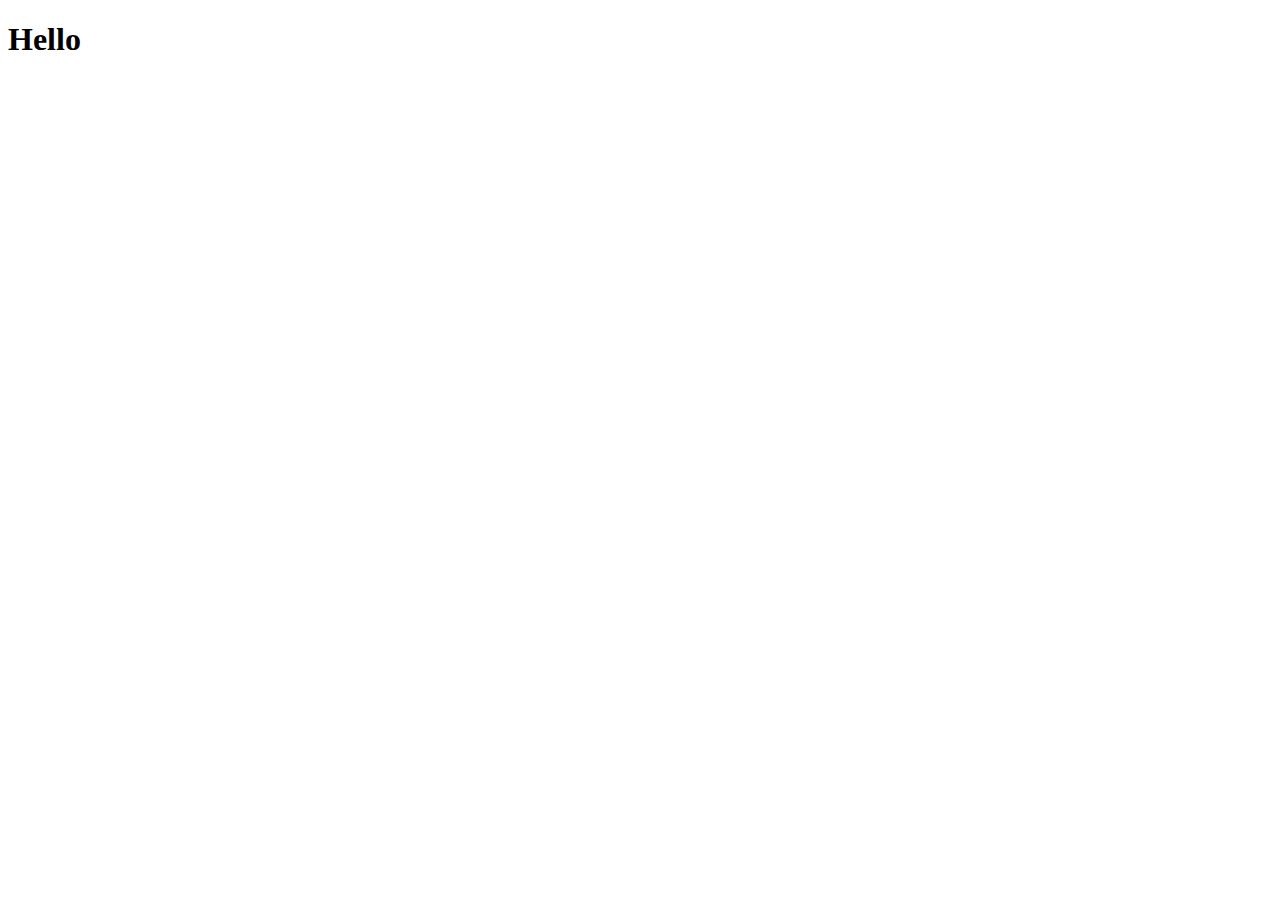
==== index.html @ ded080d7 "commit" ====
<!DOCTYPE html>
<html lang="en">
<head>
    <meta charset="UTF-8">
    <meta name="viewport" content="width=device-width, initial-scale=1.0">
    <title>Practice of Js</title>
</head>
<body>
    <h1>Hello</h1>

    <script src="index.js"></script>
</body>
</html>
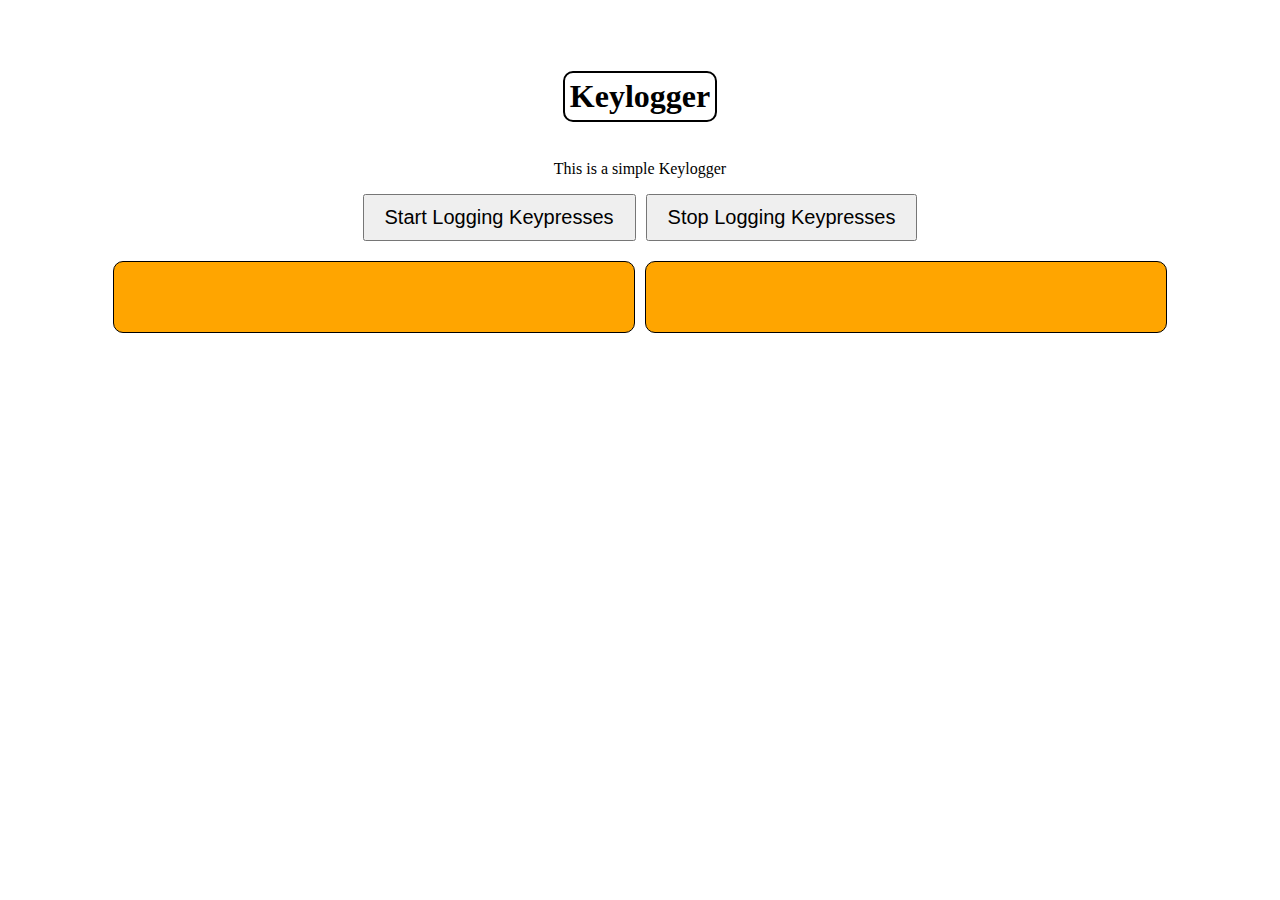
==== commit 28574ab2: "commit" ====
--- a/index.html
+++ b/index.html
@@ -3,11 +3,50 @@
 <head>
     <meta charset="UTF-8">
     <meta name="viewport" content="width=device-width, initial-scale=1.0">
-    <title>Practice of Js</title>
+    <title>Keylogger</title>
+    <style>
+        .container {
+            display: flex;
+            flex-direction: column;
+            align-items: center;
+            margin-top: 50px;
+        }
+        #log, #state {
+            width: 500px;
+            height: 50px;
+            border: 1px solid black;
+            padding: 10px;
+            font-size: 20px;
+            text-align: center;
+            margin-top: 20px;
+            background-color: #ffa500;
+            border-radius: 10px;
+        }
+        .button-container {
+            display: flex;
+            flex-direction: row;
+            gap: 10px;
+        }
+        button {
+            font-size: 20px;
+            padding: 10px 20px;
+        }
+    </style>
 </head>
 <body>
-    <h1>Hello</h1>
+    <div class="container">
+        <h1 style="border: 2px solid black; padding: 5px; border-radius: 10px;">Keylogger</h1>
+        <p>This is a simple Keylogger</p>
+        <div class="button-container">
+            <button id="start-btn">Start Logging Keypresses</button>
+            <button id="stop-btn">Stop Logging Keypresses</button>
+        </div>
+        <div class="button-container">
+            <div id="log"></div>
+            <div id="state"></div>
+        </div>
+    </div>
 
-    <script src="index.js"></script>
+    <script src="keylogger.js"></script>
 </body>
-</html>+</html>
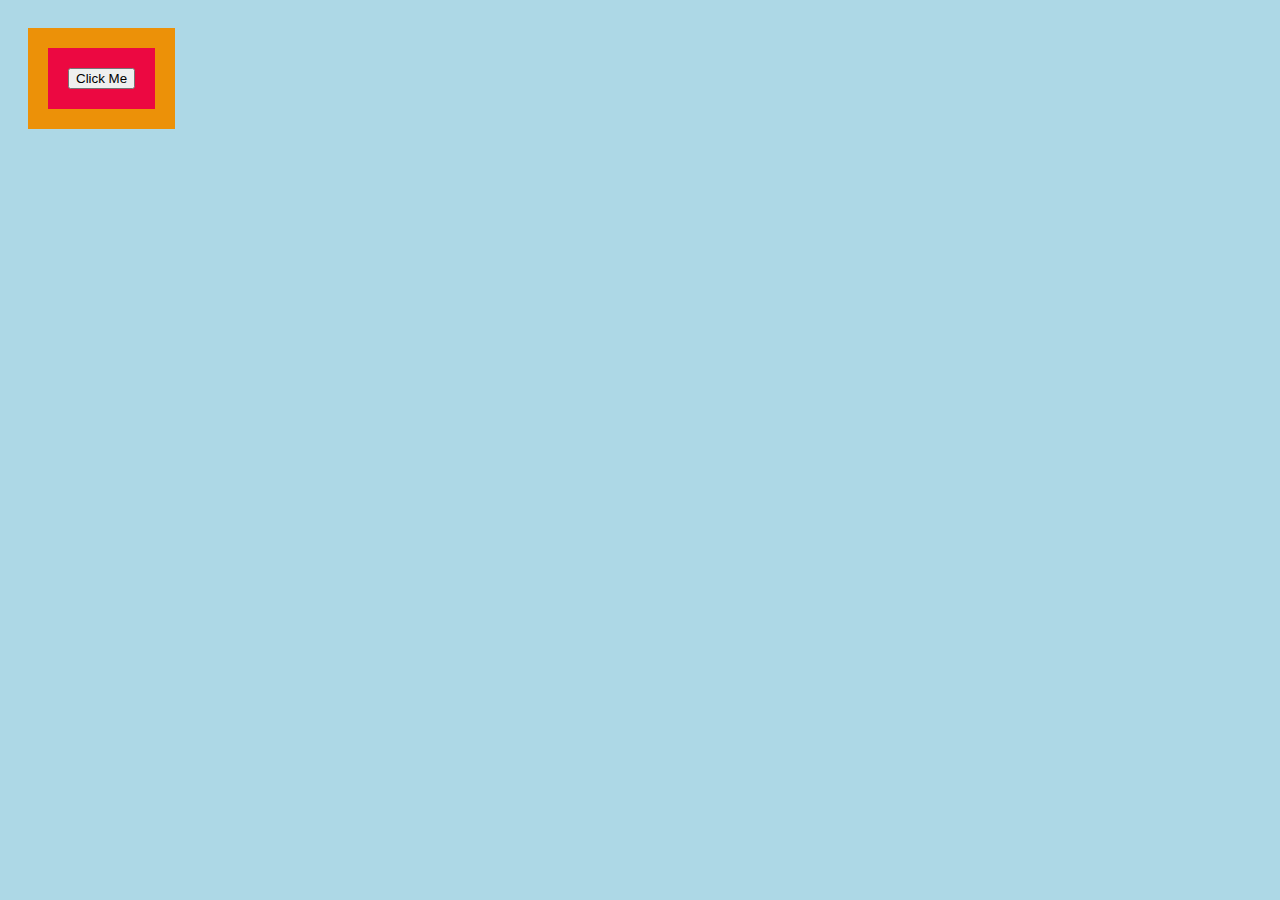
==== commit a62a0370: "commit" ====
--- a/index.html
+++ b/index.html
@@ -1,52 +1,48 @@
 <!DOCTYPE html>
 <html lang="en">
+
 <head>
     <meta charset="UTF-8">
     <meta name="viewport" content="width=device-width, initial-scale=1.0">
-    <title>Keylogger</title>
+    <title>Document</title>
     <style>
-        .container {
-            display: flex;
-            flex-direction: column;
-            align-items: center;
-            margin-top: 50px;
+        body {
+            padding: 20px;
+            background-color: lightblue;
         }
-        #log, #state {
-            width: 500px;
-            height: 50px;
-            border: 1px solid black;
-            padding: 10px;
-            font-size: 20px;
-            text-align: center;
-            margin-top: 20px;
-            background-color: #ffa500;
-            border-radius: 10px;
+
+        div {
+            padding: 20px;
+            background-color: rgb(236, 145, 8);
+            width: max-content;
         }
-        .button-container {
-            display: flex;
-            flex-direction: row;
-            gap: 10px;
-        }
-        button {
-            font-size: 20px;
-            padding: 10px 20px;
+
+        span {
+            padding: 20px;
+            background-color: rgb(236, 8, 65);
+            display: block;
         }
     </style>
 </head>
+
 <body>
-    <div class="container">
-        <h1 style="border: 2px solid black; padding: 5px; border-radius: 10px;">Keylogger</h1>
-        <p>This is a simple Keylogger</p>
-        <div class="button-container">
-            <button id="start-btn">Start Logging Keypresses</button>
-            <button id="stop-btn">Stop Logging Keypresses</button>
-        </div>
-        <div class="button-container">
-            <div id="log"></div>
-            <div id="state"></div>
-        </div>
+    <div>
+        <span>
+            <button>Click Me</button>
+        </span>
     </div>
 
-    <script src="keylogger.js"></script>
+    <script>
+
+        let a = document.querySelector('div');
+        console.log(a.getBoundingClientRect());
+
+
+
+
+
+
+    </script>
 </body>
-</html>
+
+</html>